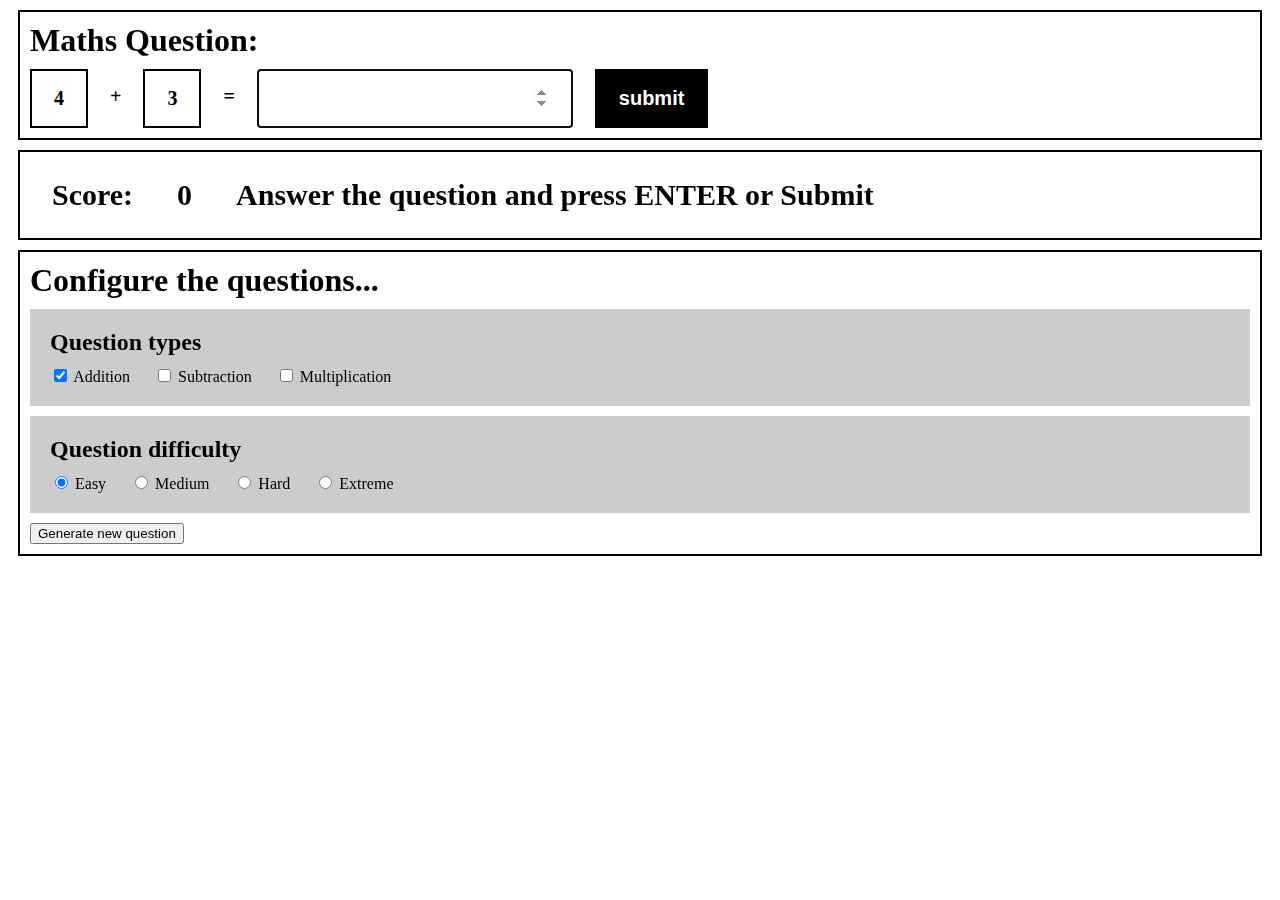
==== numberops2/index.html @ 41e11078 "Added score, status update and made sure the first number is always larger. (1 hour)" ====
<!DOCTYPE html>
<html>
    <head>
        <link rel="stylesheet" type="text/css" href="style.css">

        <meta charset="utf-8"><!-- so that our neat little multiplication sign can display properly -->

        <title>Briggs' Brain Builders</title>
    </head>
    <body>

        <section id="question" class="container-box">
            <h1>Maths Question:</h1>
            <div class="number" id="number-1"></div>

            <div class="operator" id="sign"></div>

            <div class="number" id="number-2"></div>

            <div class="operator" id="equals">=</div>

            <input type="number" class="number" value="" id="answer" />

            <input type="button" value="submit" id="submit" />

            <div class="clear"></div>
        </section>
        <section id="status" class="container-box">
            <div class="score">Score:</div>
            <div class="score" id="score"></div>
            <div class="text" id="event">Answer the question and press ENTER or Submit</div>
            <div class="clear"></div>
        </section>
        
        
        <section id="question-settings" class="container-box">
            <h1>Configure the questions...</h1>

            <div id="question-types" class="settings-group">
                <h2>Question types</h2>

                <input type="checkbox" id="type-addition" checked />
                <label for="type-addition">Addition</label>

                <input type="checkbox" id="type-subtraction" />
                <label for="type-subtraction">Subtraction</label>

                <input type="checkbox" id="type-multiplication" />
                <label for="type-multiplication">Multiplication</label>
            </div>

            <div id="question-difficulty" class="settings-group">
                <h2>Question difficulty</h2>
                <input type="radio" name="question-difficulty" value="1" id="difficulty-1" checked />
                <label for="difficulty-1">Easy</label>

                <input type="radio" name="question-difficulty" value="2" id="difficulty-2" />
                <label for="difficulty-2">Medium</label>

                <input type="radio" name="question-difficulty" value="3" id="difficulty-3" />
                <label for="difficulty-3">Hard</label>

                <input type="radio" name="question-difficulty" value="4" id="difficulty-4" />
                <label for="difficulty-4">Extreme</label>
            </div>

            <input id="generate-new-question" type="button" value="Generate new question" />
        </section>

        <div id="cheat-answer" class="container-box"></div>

        <script src="main.js"></script>

    </body>
</html>
---- numberops2/style.css ----
h1, h2, h3, h4, h5 {
    /* basic reset of heading styles, because we're doing our own margins and paddings */
    margin: 0 0 10px 0;
}

.clear {
    clear: both;
}

.container-box {
    border: 2px solid #000;
    padding: 10px;
    margin: 10px;
}

.container-box .settings-group {
    background: #ccc;
    padding: 20px;
    margin: 10px 0;
}

.container-box .settings-group label {
    margin-right: 20px; /* space the options out a bit */
}

/* both of these things are..kind of the same.. and these are the styles they share... */
#question.container-box .number,
#question.container-box .operator,
#question.container-box input[type=button]{
    float: left;
    padding: 16px 22px;
    font-size: 20px;
    font-weight: bold;
}


#status.container-box .text,
#status.container-box .score {
    float: left;
    padding: 16px 22px;
    font-size: 30px;
    font-weight: bold;
}



/* ... however numbers get a border on them as well */
#question.container-box .number,
#question.container-box input[type=button] {
    border: 2px solid #000;
}

#question.container-box .number,
#question.container-box .operator {
    cursor: default; /* stop it looking like text you can select the text */
}

#question.container-box input[type=button] {
    margin-left: 22px;
    background: #000;
    color: #fff;
    cursor: pointer;
}

#cheat-answer {
    position: absolute;
    bottom: 0;
    right: 0;
    display: none;
    /* display: none; */ /* hide the answer */
}
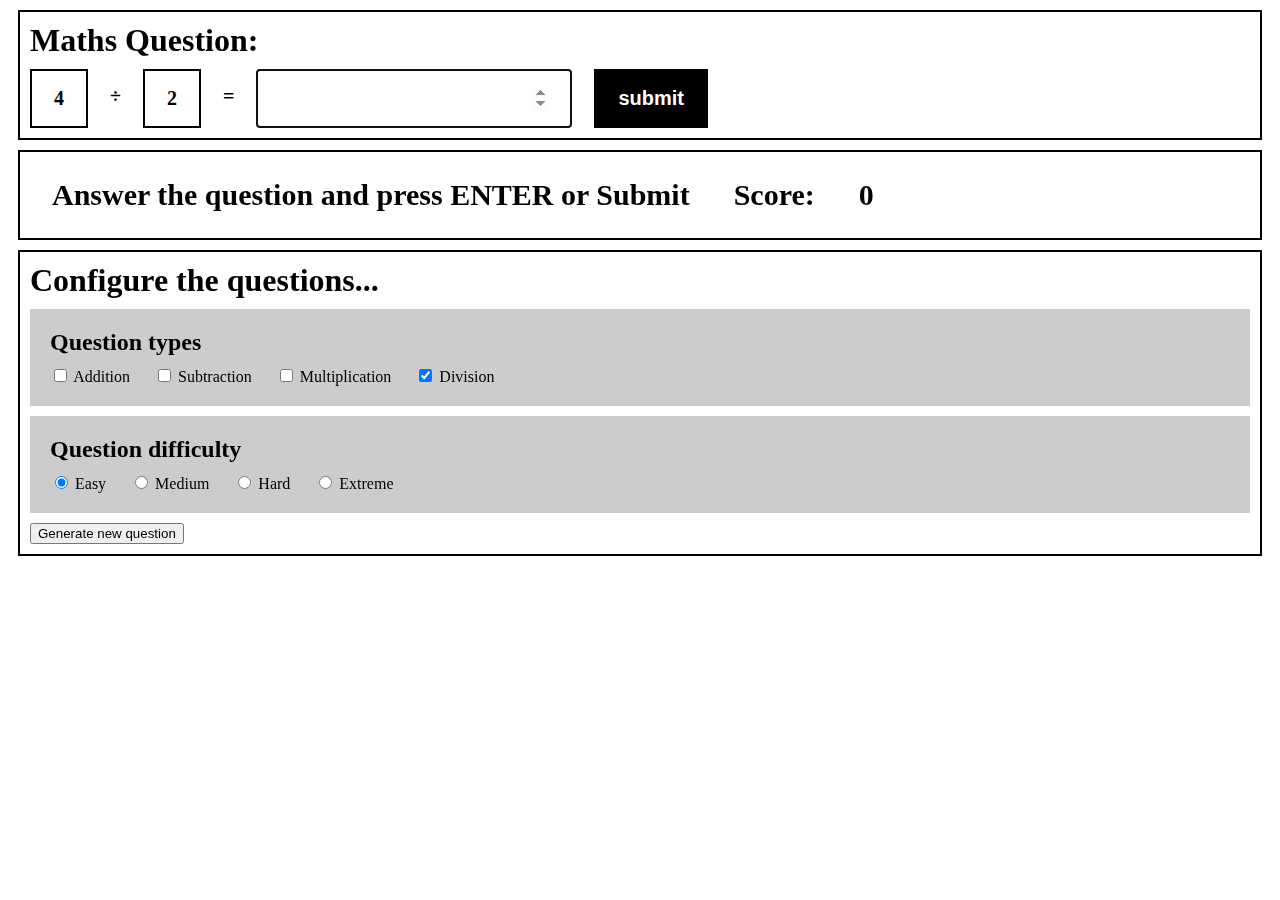
==== commit 60a5e69c: "Added in divison with no remainder" ====
--- a/numberops2/index.html
+++ b/numberops2/index.html
@@ -26,9 +26,9 @@
             <div class="clear"></div>
         </section>
         <section id="status" class="container-box">
+            <div class="text" id="event">Answer the question and press ENTER or Submit</div>
             <div class="score">Score:</div>
             <div class="score" id="score"></div>
-            <div class="text" id="event">Answer the question and press ENTER or Submit</div>
             <div class="clear"></div>
         </section>
         
@@ -39,7 +39,7 @@
             <div id="question-types" class="settings-group">
                 <h2>Question types</h2>
 
-                <input type="checkbox" id="type-addition" checked />
+                <input type="checkbox" id="type-addition"  />
                 <label for="type-addition">Addition</label>
 
                 <input type="checkbox" id="type-subtraction" />
@@ -47,6 +47,9 @@
 
                 <input type="checkbox" id="type-multiplication" />
                 <label for="type-multiplication">Multiplication</label>
+                
+                <input type="checkbox" id="type-division" checked />
+                <label for="type-multiplication">Division</label>
             </div>
 
             <div id="question-difficulty" class="settings-group">
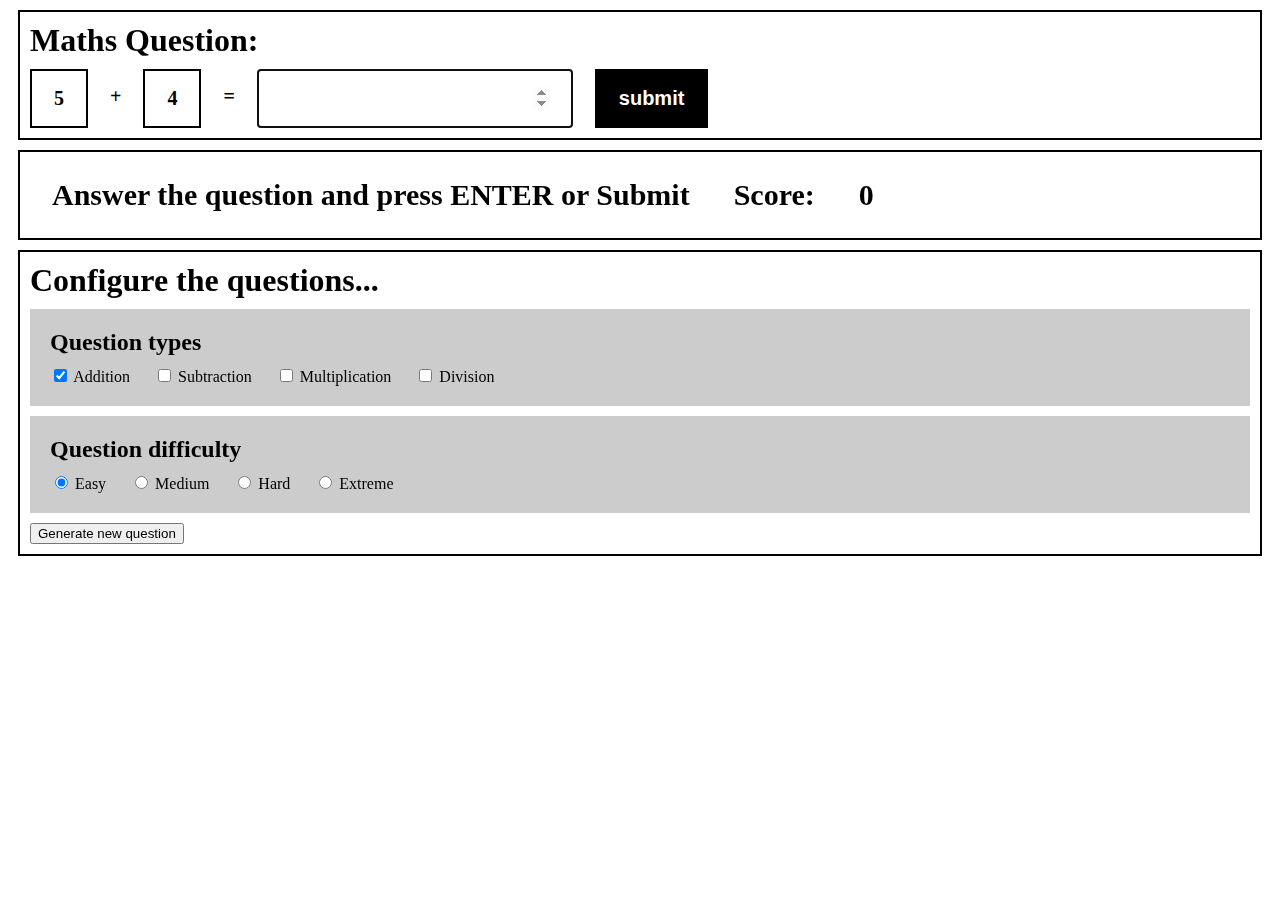
==== commit 3cab4c5b: "Added in random sounds for correct/incorrect responses at the request of Veda (star wars) - 45 minut" ====
--- a/numberops2/index.html
+++ b/numberops2/index.html
@@ -39,7 +39,7 @@
             <div id="question-types" class="settings-group">
                 <h2>Question types</h2>
 
-                <input type="checkbox" id="type-addition"  />
+                <input type="checkbox" id="type-addition" checked />
                 <label for="type-addition">Addition</label>
 
                 <input type="checkbox" id="type-subtraction" />
@@ -48,7 +48,7 @@
                 <input type="checkbox" id="type-multiplication" />
                 <label for="type-multiplication">Multiplication</label>
                 
-                <input type="checkbox" id="type-division" checked />
+                <input type="checkbox" id="type-division"  />
                 <label for="type-multiplication">Division</label>
             </div>
 
